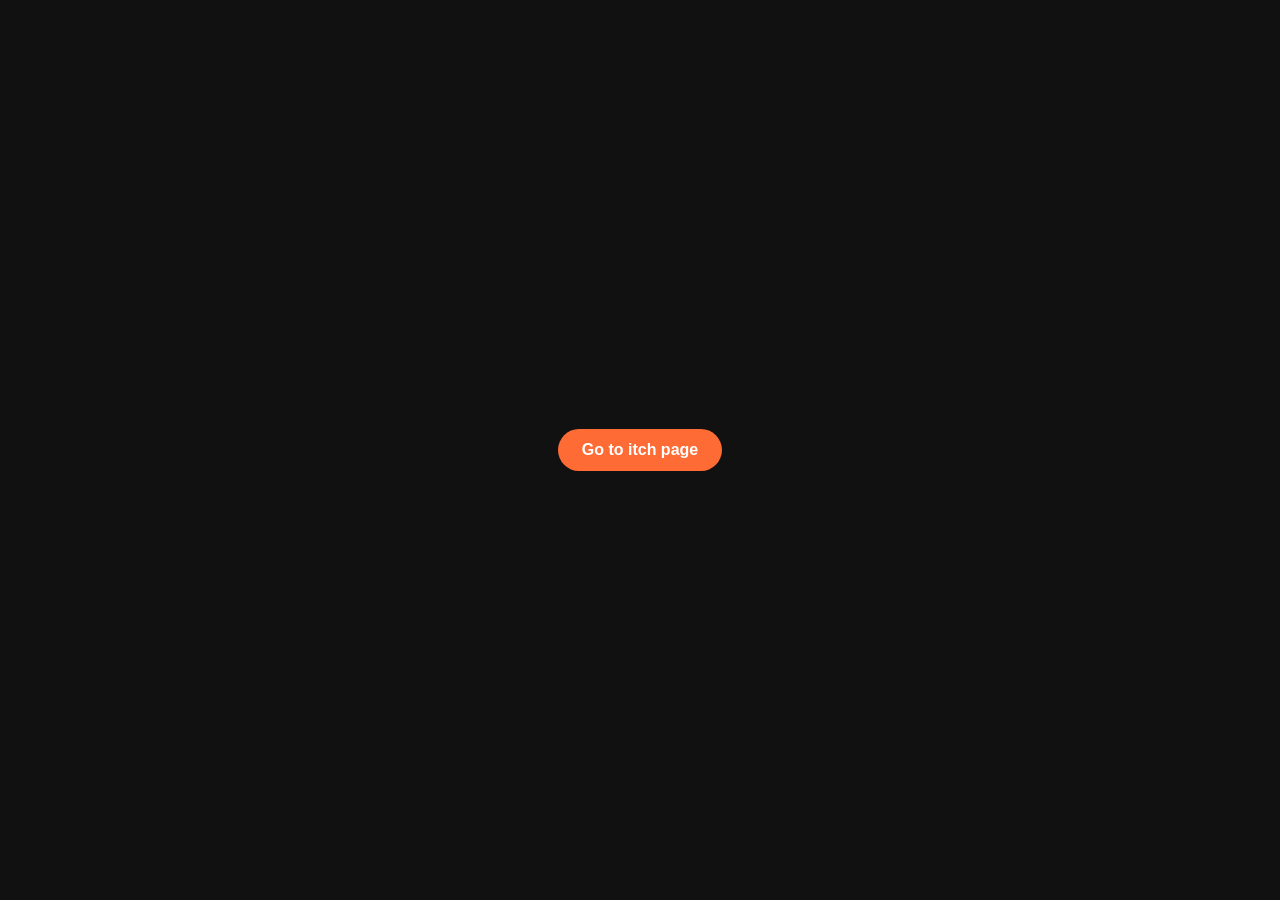
==== index.html @ 8b04d0f8 "progress" ====
<!DOCTYPE html>
<html>
<head>
  <meta charset="utf-8" />
  <title>jaspercurry.dev</title>
  <style>
    body {
      margin: 0;
      min-height: 100vh;
      display: grid;
      place-items: center;
      font-family: Arial, sans-serif;
      background: #111;
      color: #fff;
    }

    .button {
      padding: 12px 24px;
      border-radius: 999px;
      background: #ff6b35;
      color: white;
      text-decoration: none;
      font-weight: bold;
    }
  </style>
</head>
<body>
  <a class="button" href="./itch.html">Go to itch page</a>
</body>
</html>
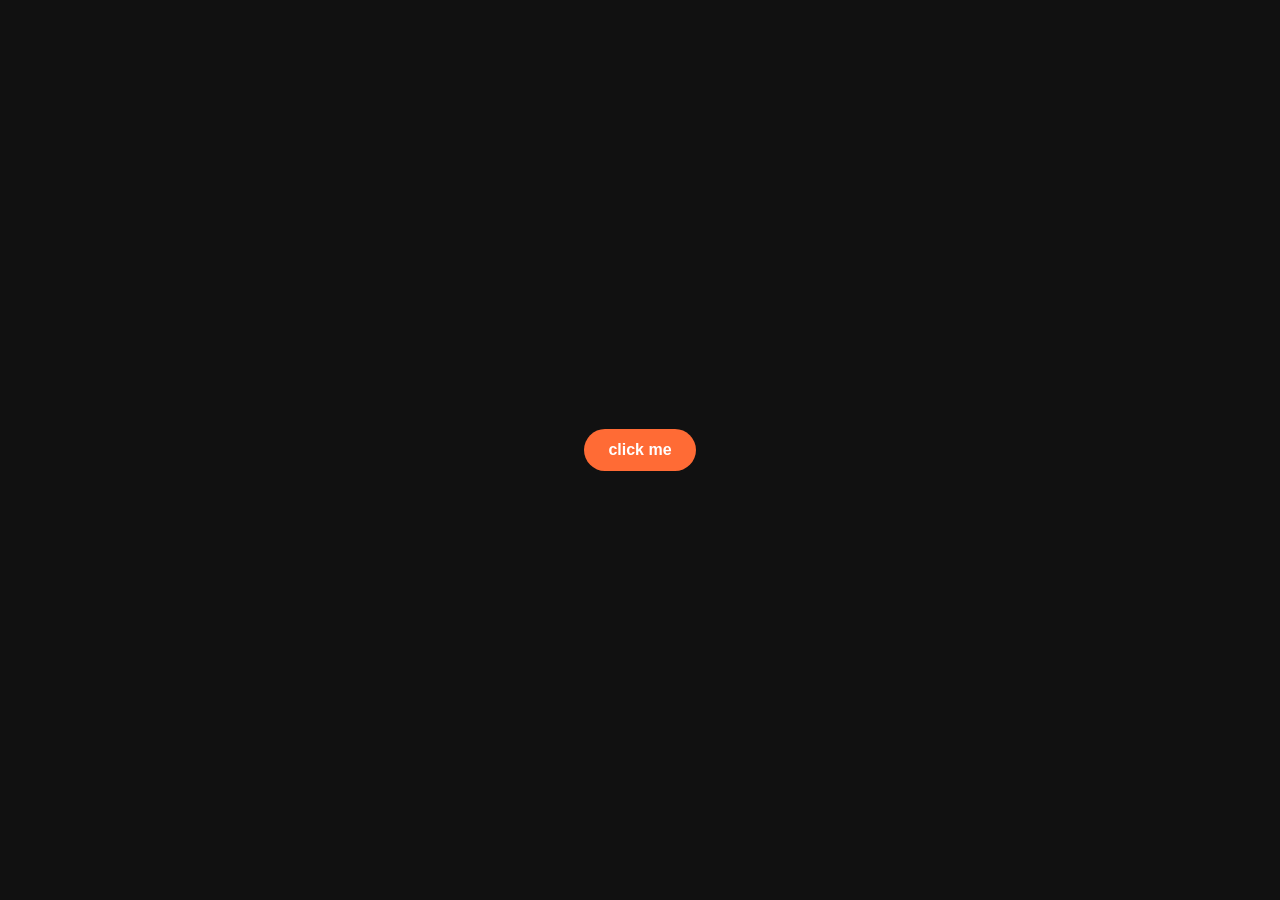
==== commit 2eda56b3: "changed button text" ====
--- a/index.html
+++ b/index.html
@@ -25,6 +25,6 @@
   </style>
 </head>
 <body>
-  <a class="button" href="./itch.html">Go to itch page</a>
+  <a class="button" href="./itch.html">click me</a>
 </body>
 </html>
